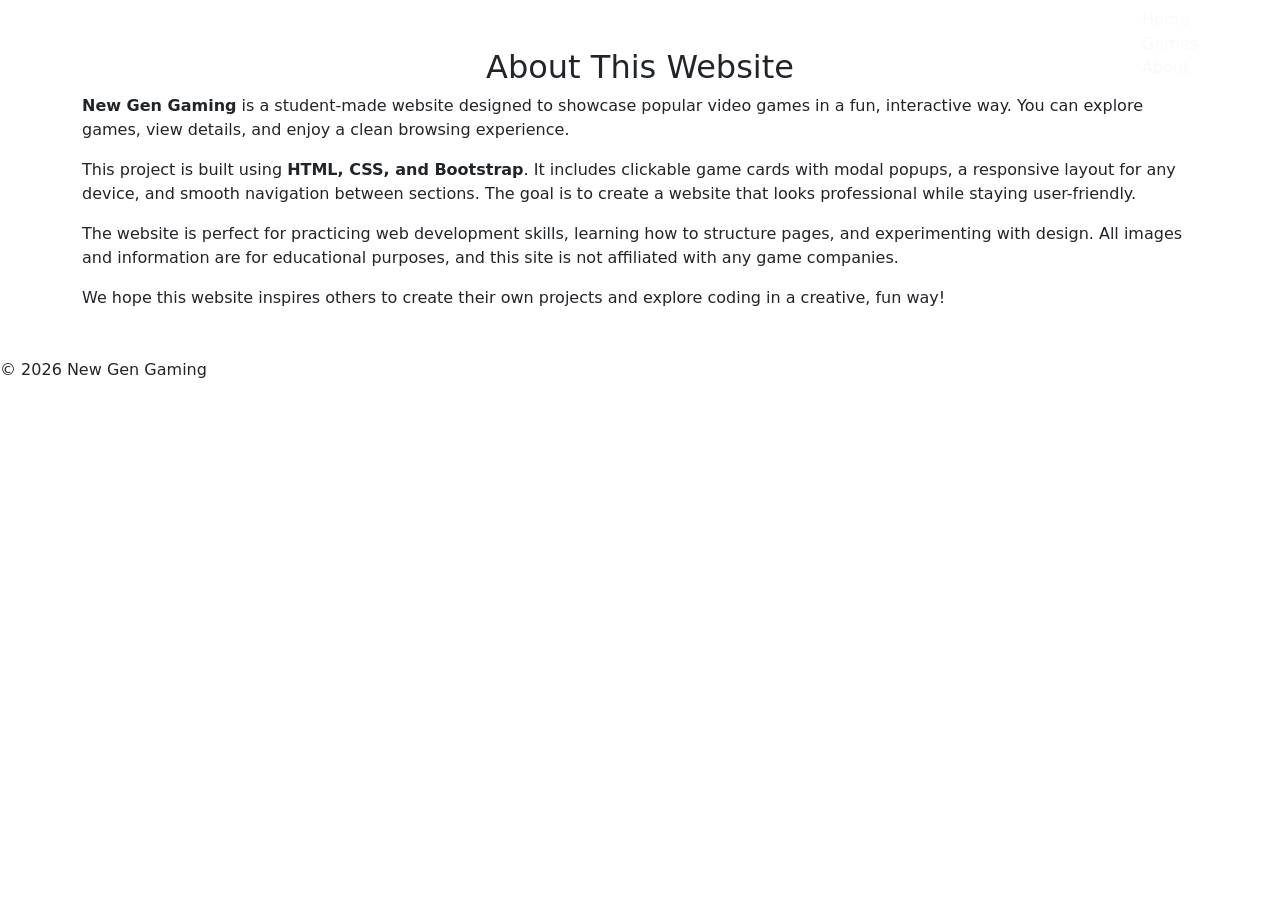
==== about.html @ a974fc1d "Add About page for New Gen Gaming website This file contains the structure and content for the About" ====
<!DOCTYPE html>
<html lang="en">
<head>
  <meta charset="UTF-8">
  <title>New Gen Gaming - About</title>
  <meta name="viewport" content="width=device-width, initial-scale=1">
  <link href="https://cdn.jsdelivr.net/npm/bootstrap@5.3.2/dist/css/bootstrap.min.css" rel="stylesheet">
  <link href="https://fonts.googleapis.com/css2?family=Poppins:wght@300;500;700&display=swap" rel="stylesheet">
  <link rel="stylesheet" href="style.css">
</head>
<body>

<nav class="navbar navbar-expand-lg navbar-dark fixed-top">
  <div class="container">
    <a class="navbar-brand" href="index.html">New Gen Gaming</a>
    <div>
      <a class="nav-link text-light" href="index.html">Home</a>
      <a class="nav-link text-light" href="games.html">Games</a>
      <a class="nav-link text-light" href="about.html">About</a>
    </div>
  </div>
</nav>

<section id="about" class="section-page container my-5 active-page">
  <h2 class="text-center">About This Website</h2>
  <p> <strong>New Gen Gaming</strong> is a student-made website designed to showcase popular video games in a fun, interactive way. You can explore games, view details, and enjoy a clean browsing experience.</p>
  <p> This project is built using <strong>HTML, CSS, and Bootstrap</strong>. It includes clickable game cards with modal popups, a responsive layout for any device, and smooth navigation between sections. The goal is to create a website that looks professional while staying user-friendly.</p>
  <p> The website is perfect for practicing web development skills, learning how to structure pages, and experimenting with design. All images and information are for educational purposes, and this site is not affiliated with any game companies.</p>
  <p> We hope this website inspires others to create their own projects and explore coding in a creative, fun way!</p>
</section>

<footer class="footer">
  © 2026 New Gen Gaming
</footer>

</body>
</html>
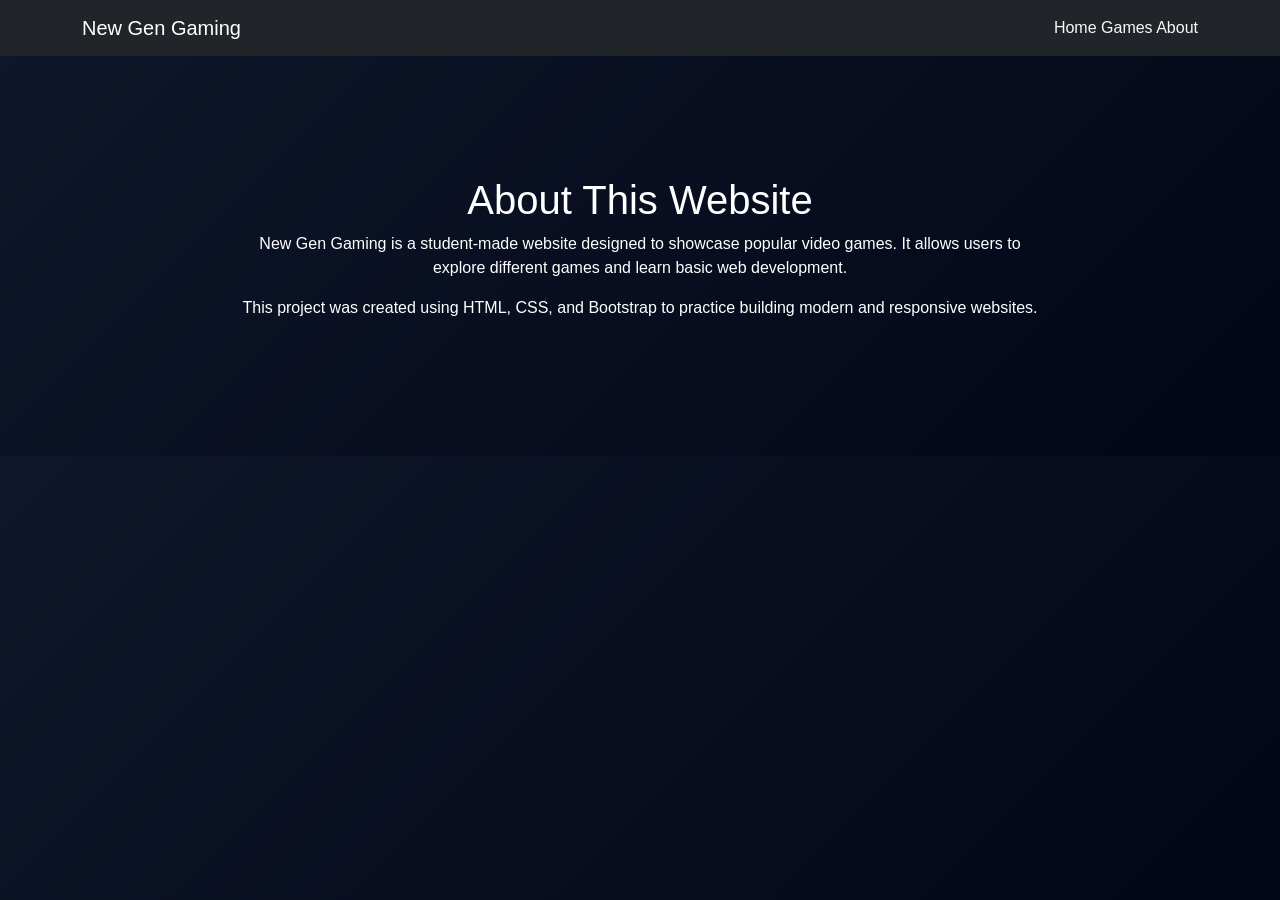
==== commit 57571db1: "Create about.html" ====
--- a/about.html
+++ b/about.html
@@ -1,37 +1,56 @@
 <!DOCTYPE html>
 <html lang="en">
 <head>
-  <meta charset="UTF-8">
-  <title>New Gen Gaming - About</title>
-  <meta name="viewport" content="width=device-width, initial-scale=1">
-  <link href="https://cdn.jsdelivr.net/npm/bootstrap@5.3.2/dist/css/bootstrap.min.css" rel="stylesheet">
-  <link href="https://fonts.googleapis.com/css2?family=Poppins:wght@300;500;700&display=swap" rel="stylesheet">
-  <link rel="stylesheet" href="style.css">
+<meta charset="UTF-8">
+<title>About - New Gen Gaming</title>
+<meta name="viewport" content="width=device-width, initial-scale=1">
+
+<link href="https://cdn.jsdelivr.net/npm/bootstrap@5.3.2/dist/css/bootstrap.min.css" rel="stylesheet">
+
+<style>
+body{
+background:linear-gradient(135deg,#0f172a,#020617);
+color:white;
+font-family:Poppins,sans-serif;
+}
+
+.about{
+padding:120px 0;
+max-width:800px;
+margin:auto;
+}
+</style>
 </head>
+
 <body>
 
-<nav class="navbar navbar-expand-lg navbar-dark fixed-top">
-  <div class="container">
-    <a class="navbar-brand" href="index.html">New Gen Gaming</a>
-    <div>
-      <a class="nav-link text-light" href="index.html">Home</a>
-      <a class="nav-link text-light" href="games.html">Games</a>
-      <a class="nav-link text-light" href="about.html">About</a>
-    </div>
-  </div>
+<nav class="navbar navbar-expand-lg navbar-dark bg-dark">
+<div class="container">
+<a class="navbar-brand">New Gen Gaming</a>
+
+<div>
+<a class="nav-link text-light d-inline" href="index.html">Home</a>
+<a class="nav-link text-light d-inline" href="games.html">Games</a>
+<a class="nav-link text-light d-inline" href="about.html">About</a>
+</div>
+</div>
 </nav>
 
-<section id="about" class="section-page container my-5 active-page">
-  <h2 class="text-center">About This Website</h2>
-  <p> <strong>New Gen Gaming</strong> is a student-made website designed to showcase popular video games in a fun, interactive way. You can explore games, view details, and enjoy a clean browsing experience.</p>
-  <p> This project is built using <strong>HTML, CSS, and Bootstrap</strong>. It includes clickable game cards with modal popups, a responsive layout for any device, and smooth navigation between sections. The goal is to create a website that looks professional while staying user-friendly.</p>
-  <p> The website is perfect for practicing web development skills, learning how to structure pages, and experimenting with design. All images and information are for educational purposes, and this site is not affiliated with any game companies.</p>
-  <p> We hope this website inspires others to create their own projects and explore coding in a creative, fun way!</p>
-</section>
+<div class="about text-center">
 
-<footer class="footer">
-  © 2026 New Gen Gaming
-</footer>
+<h1>About This Website</h1>
+
+<p>
+New Gen Gaming is a student-made website designed to showcase popular video games.
+It allows users to explore different games and learn basic web development.
+</p>
+
+<p>
+This project was created using HTML, CSS, and Bootstrap to practice building
+modern and responsive websites.
+</p>
+
+</div>
 
 </body>
 </html>
